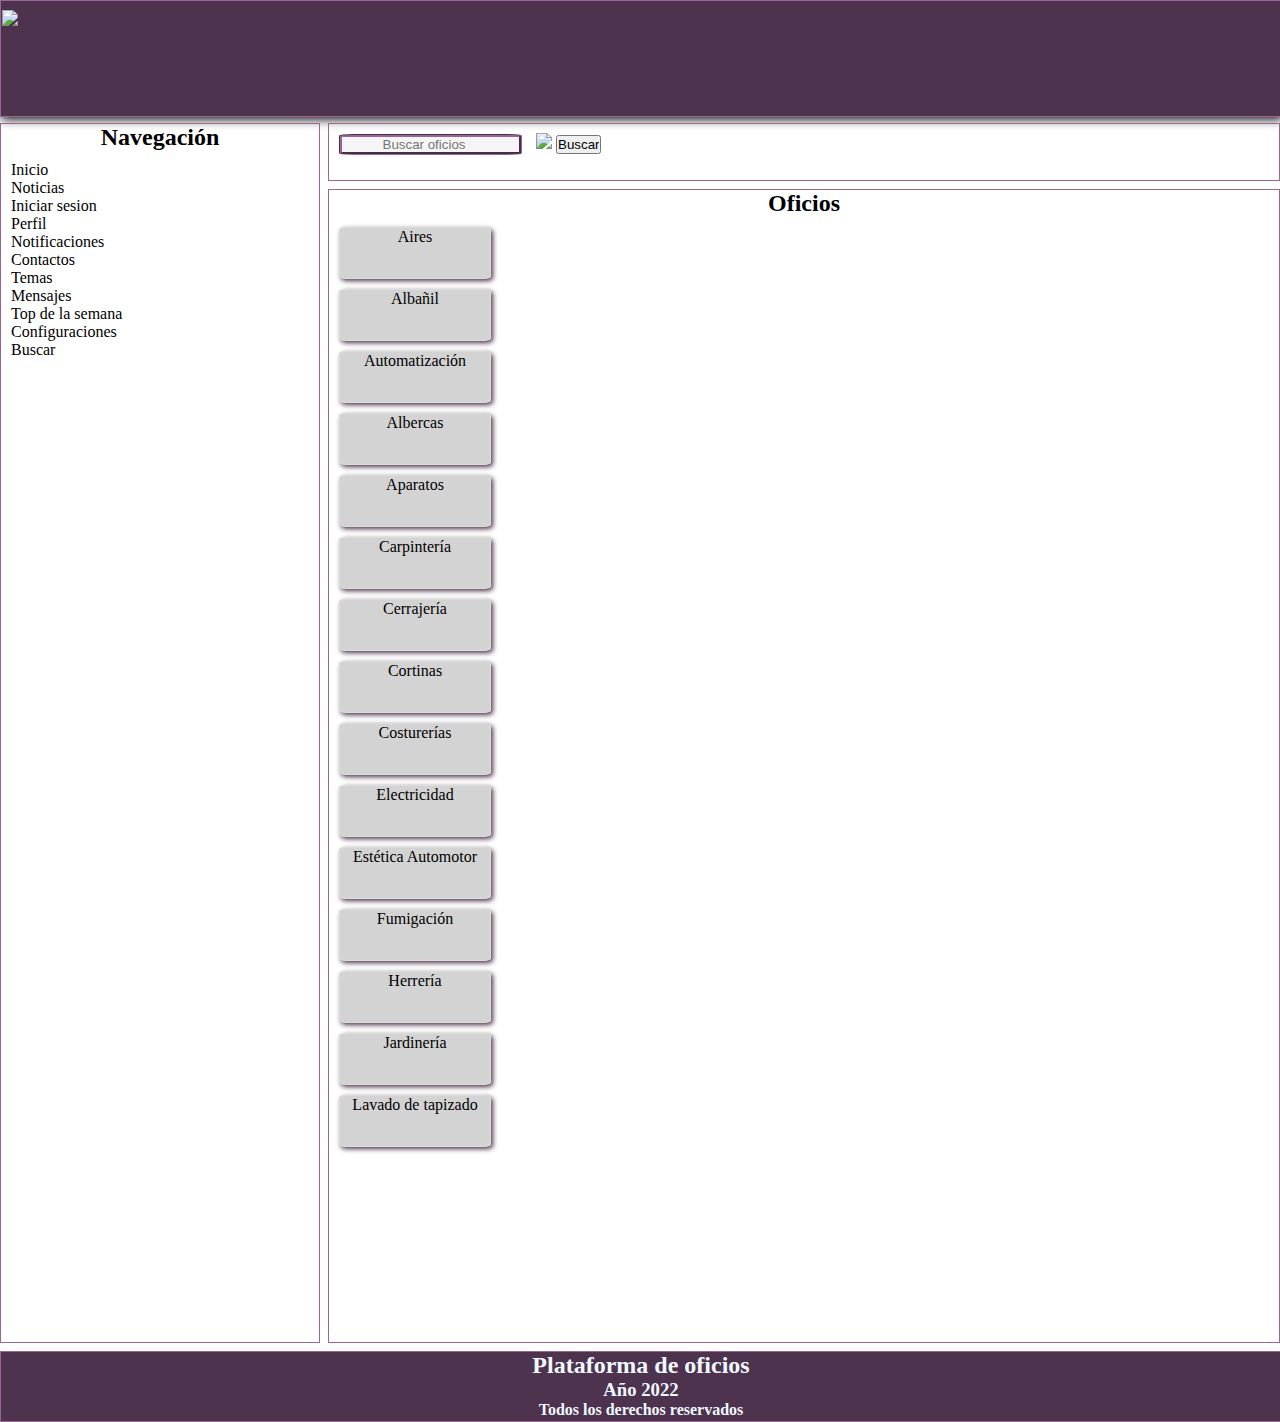
==== index.html @ 0d85dfba "Add files via upload" ====
<!DOCTYPE html>
<html lang="en">
<head>
    <meta charset="UTF-8">
    <meta http-equiv="X-UA-Compatible" content="IE=edge">
    <meta name="viewport" content="width=device-width, initial-scale=1.0">
    <link rel="stylesheet" href="grid.css">
    <title>ituchanga</title>
</head>
<body>
    <div id="grilla">
        <header id="barrasuperior" class="border">
            <div><img id="logo" src="fotos/ituchanga logo version 2_Mesa de trabajo 1.png"></div>
            <div><img id="perfil" src="fotos/Elipse_1.png" alt=""></div>
        </header>
        <section id="buscador" class="border"> <form>
            <input id="buscar" type="search" name="q" placeholder="Buscar oficios">
            <img src="iconos/search-interface-symbol.png" width="10"></img>
            <input type="submit" value="Buscar"> 
          </form>  </section>
        <section id="oficios" class="border"><h2>Oficios</h2>
            <div class="grid-layout">
                <div class="caja">Aires</div>
                <div class="caja">Albañil</div>
                <div class="caja">Automatización</div>
                <div class="caja">Albercas</div>
                <div class="caja">Aparatos</div>
                <div class="caja">Carpintería</div> 
                <div class="caja">Cerrajería</div>
                <div class="caja">Cortinas</div>
                <div class="caja">Costurerías</div>
                <div class="caja">Electricidad</div>
                <div class="caja">Estética Automotor</div>
                <div class="caja">Fumigación</div>
                <div class="caja">Herrería</div>
                <div class="caja">Jardinería</div>
                <div class="caja">Lavado de tapizado</div>
              </div>
        </section>
        <nav class="border"><h2>Navegación</h2>
            <ul>
                <li>Inicio</li>
                <li>Noticias</li>
                <li>Iniciar sesion</li>
                <li>Perfil</li>
                <li>Notificaciones</li>
                <li>Contactos</li>
                <li>Temas</li>
                <li>Mensajes</li>
                <li>Top de la semana</li>
                <li>Configuraciones</li>
                <li>Buscar</li>
              </ul>
        </nav>

        <footer id="piedepagina" class="border">
            <div>
                <div>
                <H2>Plataforma de oficios</H2>
                <h3>Año 2022</h3>
                <h4>Todos los derechos reservados</h4>
              </div>
        </footer>
   </div>
   
</body>
</html>
---- grid.css ----
* {
    Margin:0;
    padding:0;
  }
#grilla {
    display: grid;
    grid-template-areas:
      "header header header"
      "nav buscador buscador"
      "nav oficios oficios"
      "footer footer footer";
    grid-template-rows: 10% 5% 100%; 
    grid-template-columns: 25% 20%;
    grid-column-gap: 8px;
   grid-row-gap: 8px;
 }
 .border {
    border: 1px solid #9A6699;
 }
 header {
    grid-area: header;
 }
 footer {
    grid-area: footer;
 }
 section#buscador {
    grid-area: buscador;     
 }
 section#oficios {
    grid-area: oficios;     
 }
 nav {
    grid-area: nav;
 }

  .caja:hover {
    color: white;
    background: #9A6699
  }
  .caja{
    display: grid;
    width: 150px;
    height: 50px;
    border: 1px solid gainsboro;
    border-style: groove;
    border-radius: 5%;
    background-color: lightgray;
    margin: 10px;
    text-align: center;
    grid-column-gap: 10% 10% 10%;
    grid-row-gap: 30% 30%;
    box-shadow:2px 2px 5px #4D334D;
  }
  
body{
    background-color: #ffffff;
    font-family:'Raleway';
  }

ul{padding: 10px;
    text-decoration-color: black;
    list-style:none;}
ul li:hover{
    color: white;
    background: #9A6699
}

#barrasuperior{
    box-shadow: 1px 2px 10px;
    width:100%;
    height:100%; 
    background:#4D334D;
    display: grid;
    justify-items: auto auto auto;
    
  }

#piedepagina{
    width:100%;
    height:100%;
    color: aliceblue ;
    background-color:#4D334D;
    display: grid;
}

#logo{
    width: 30%;
    padding-left: 1px;
    padding-top: 9px;
}

#perfil{
    width: 4%;
    padding-left: 90%;
    padding-top: -10px;
}

h2, h3, h4{
    text-align: center;
}

#buscar{
    border:#9A6699 solid;
    border-style: groove;
    border-radius: 8%;
    background-color: whitesmoke;
    margin: 10px;
    text-align: center;
}

#ingresar{
    width:100%;
    height:100%;
    text-align: center;
    object-position: center;
}

#campo-iniciarsesion{
    text-align: center;
}
#ingresar{
    width:auto;
    height:auto;
    border-color: transparent;
    border-radius: 1px groove lightgray;  
    font-family:'Raleway';
    
    
}
#ingresar:hover{
    color: white;
    background: #9A6699
}
#crear-cuenta{
    background: #9A6699;
    background-color: lightgray;
    border: 1px solid gainsboro;
    border-style:initial;
    border-radius: 5%;
    width: 100%;
    height: 100%;
    text-decoration: underline;
}
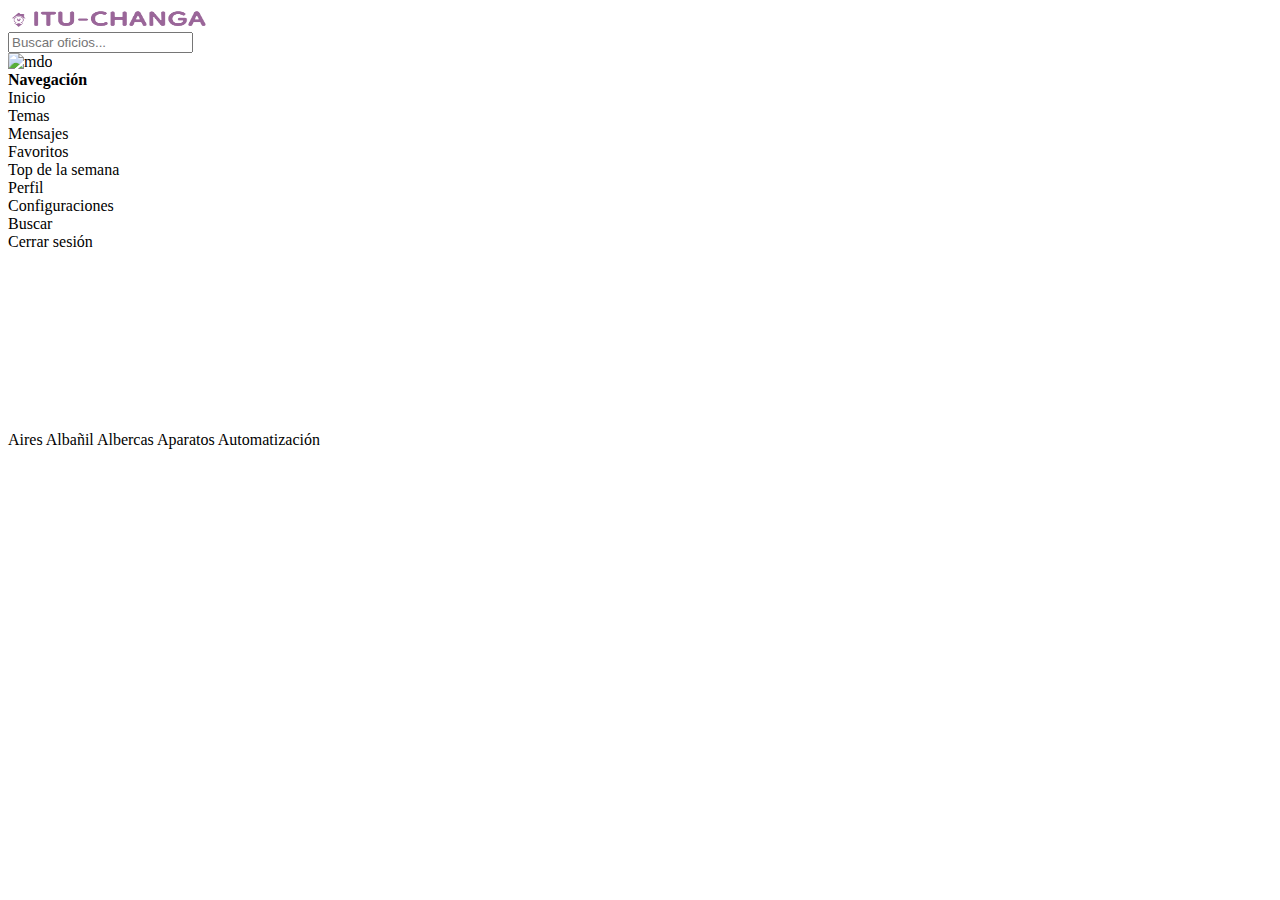
==== commit ba44e3be: "Version-bootstrap+Palacio" ====
--- a/index.html
+++ b/index.html
@@ -4,64 +4,55 @@
     <meta charset="UTF-8">
     <meta http-equiv="X-UA-Compatible" content="IE=edge">
     <meta name="viewport" content="width=device-width, initial-scale=1.0">
-    <link rel="stylesheet" href="grid.css">
-    <title>ituchanga</title>
+    <title>Ituchanga</title>
+    <!-- CSS only -->
+<link href="https://cdn.jsdelivr.net/npm/bootstrap@5.2.0/dist/css/bootstrap.min.css" rel="stylesheet" integrity="sha384-gH2yIJqKdNHPEq0n4Mqa/HGKIhSkIHeL5AyhkYV8i59U5AR6csBvApHHNl/vI1Bx" crossorigin="anonymous">
 </head>
 <body>
-    <div id="grilla">
-        <header id="barrasuperior" class="border">
-            <div><img id="logo" src="fotos/ituchanga logo version 2_Mesa de trabajo 1.png"></div>
-            <div><img id="perfil" src="fotos/Elipse_1.png" alt=""></div>
-        </header>
-        <section id="buscador" class="border"> <form>
-            <input id="buscar" type="search" name="q" placeholder="Buscar oficios">
-            <img src="iconos/search-interface-symbol.png" width="10"></img>
-            <input type="submit" value="Buscar"> 
-          </form>  </section>
-        <section id="oficios" class="border"><h2>Oficios</h2>
-            <div class="grid-layout">
-                <div class="caja">Aires</div>
-                <div class="caja">Albañil</div>
-                <div class="caja">Automatización</div>
-                <div class="caja">Albercas</div>
-                <div class="caja">Aparatos</div>
-                <div class="caja">Carpintería</div> 
-                <div class="caja">Cerrajería</div>
-                <div class="caja">Cortinas</div>
-                <div class="caja">Costurerías</div>
-                <div class="caja">Electricidad</div>
-                <div class="caja">Estética Automotor</div>
-                <div class="caja">Fumigación</div>
-                <div class="caja">Herrería</div>
-                <div class="caja">Jardinería</div>
-                <div class="caja">Lavado de tapizado</div>
-              </div>
-        </section>
-        <nav class="border"><h2>Navegación</h2>
-            <ul>
-                <li>Inicio</li>
-                <li>Noticias</li>
-                <li>Iniciar sesion</li>
-                <li>Perfil</li>
-                <li>Notificaciones</li>
-                <li>Contactos</li>
-                <li>Temas</li>
-                <li>Mensajes</li>
-                <li>Top de la semana</li>
-                <li>Configuraciones</li>
-                <li>Buscar</li>
-              </ul>
-        </nav>
-
-        <footer id="piedepagina" class="border">
-            <div>
-                <div>
-                <H2>Plataforma de oficios</H2>
-                <h3>Año 2022</h3>
-                <h4>Todos los derechos reservados</h4>
-              </div>
-        </footer>
-   </div>
-   
+    <header class="py-3 mb-3 border-bottom">
+        <div class="container-fluid d-grid gap-3 align-items-center" style="grid-template-columns: 1fr 2fr;">
+          <div class="dropdown">
+              <img src="ituchanga logo_Mesa de trabajo 1.png" class="bi me-2" width="200px" height="20px"><use xlink:href="#bootstrap"></use></img>
+           
+          </div>
+    
+          <div class="d-flex align-items-center">
+            <form class="w-100 me-3" role="search">
+              <input type="search" class="form-control" placeholder="Buscar oficios..." aria-label="Search">
+            </form>
+    
+            <div class="flex-shrink-0 dropdown">
+                <img src="https://github.com/mdo.png" alt="mdo" width="32" height="32" class="rounded-circle">
+              </a>
+            </div>
+          </div>
+        </div>
+      </header>
+      <div class="container-fluid pb-3">
+        <div class="d-grid gap-3" style="grid-template-columns: 1fr 2fr;">
+          <div class="bg-light border rounded-3" style="text-decoration: none;">
+            <strong>Navegación</strong>
+           <div style="text-decoration: none;">
+            <li><a>Inicio</a></li>
+            <li><a>Temas</a></li>
+            <li><a>Mensajes</a></li>
+            <li><a>Favoritos</a></li>
+            <li><a>Top de la semana</a></li>
+            <li><a>Perfil</a></li><li><a>Configuraciones</a></li>
+            <li><a>Buscar</a></li>
+            <li><a>Cerrar sesión</a></li>
+        </div>
+            <br><br><br><br><br><br><br><br><br><br>
+          </div>
+          <div class="bg-light border rounded-3">
+            <span class="border bottom">Aires</span>
+            <span class="border bottom">Albañil</span>
+            <span class="border bottom">Albercas</span>
+            <span class="border bottom">Aparatos</span>
+            <span class="border bottom">Automatización</span>
+            <br><br><br><br><br><br><br><br><br><br>
+          </div>
+        </div>
+      </div>
 </body>
 </html>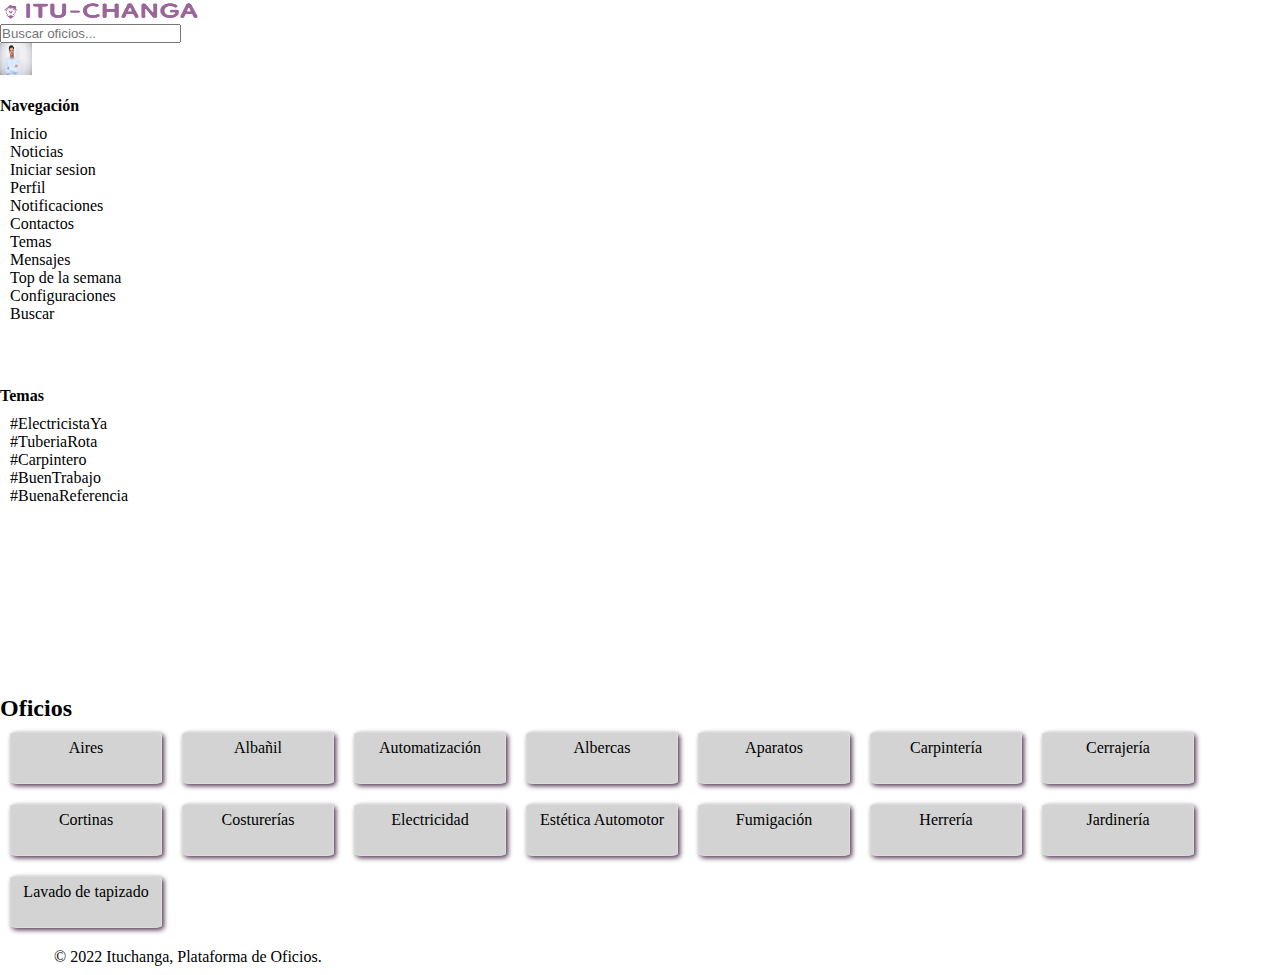
==== commit c56ac8a7: "Add files via upload" ====
--- a/index.html
+++ b/index.html
@@ -7,6 +7,7 @@
     <title>Ituchanga</title>
     <!-- CSS only -->
 <link href="https://cdn.jsdelivr.net/npm/bootstrap@5.2.0/dist/css/bootstrap.min.css" rel="stylesheet" integrity="sha384-gH2yIJqKdNHPEq0n4Mqa/HGKIhSkIHeL5AyhkYV8i59U5AR6csBvApHHNl/vI1Bx" crossorigin="anonymous">
+<link rel="stylesheet" href="styles.css">
 </head>
 <body>
     <header class="py-3 mb-3 border-bottom">
@@ -22,7 +23,7 @@
             </form>
     
             <div class="flex-shrink-0 dropdown">
-                <img src="https://github.com/mdo.png" alt="mdo" width="32" height="32" class="rounded-circle">
+                <img src="joven-confiado_1098-20868.webp" alt="mdo" width="32" height="32" class="rounded-circle">
               </a>
             </div>
           </div>
@@ -31,28 +32,64 @@
       <div class="container-fluid pb-3">
         <div class="d-grid gap-3" style="grid-template-columns: 1fr 2fr;">
           <div class="bg-light border rounded-3" style="text-decoration: none;">
+            <br>
             <strong>Navegación</strong>
-           <div style="text-decoration: none;">
-            <li><a>Inicio</a></li>
-            <li><a>Temas</a></li>
-            <li><a>Mensajes</a></li>
-            <li><a>Favoritos</a></li>
-            <li><a>Top de la semana</a></li>
-            <li><a>Perfil</a></li><li><a>Configuraciones</a></li>
-            <li><a>Buscar</a></li>
-            <li><a>Cerrar sesión</a></li>
-        </div>
+              <ul>
+                  <li>Inicio</li>
+                  <li>Noticias</li>
+                  <li>Iniciar sesion</li>
+                  <li>Perfil</li>
+                  <li>Notificaciones</li>
+                  <li>Contactos</li>
+                  <li>Temas</li>
+                  <li>Mensajes</li>
+                  <li>Top de la semana</li>
+                  <li>Configuraciones</li>
+                  <li>Buscar</li>
+                </ul>
+          </nav>
+          <br><br><br>
+          <strong>Temas</strong>
+          <ul>
+              <li>#ElectricistaYa</li>
+              <li>#TuberiaRota</li>
+              <li>#Carpintero</li>
+              <li>#BuenTrabajo</li>
+              <li>#BuenaReferencia</li>
+          </ul>
+      </nav>
             <br><br><br><br><br><br><br><br><br><br>
           </div>
-          <div class="bg-light border rounded-3">
-            <span class="border bottom">Aires</span>
-            <span class="border bottom">Albañil</span>
-            <span class="border bottom">Albercas</span>
-            <span class="border bottom">Aparatos</span>
-            <span class="border bottom">Automatización</span>
-            <br><br><br><br><br><br><br><br><br><br>
+          <div class="grid-layout">
+            <h2>Oficios</h2>
+            <div class="caja">Aires</div>
+            <div class="caja">Albañil</div>
+            <div class="caja">Automatización</div>
+            <div class="caja">Albercas</div>
+            <div class="caja">Aparatos</div>
+            <div class="caja">Carpintería</div> 
+            <div class="caja">Cerrajería</div>
+            <div class="caja">Cortinas</div>
+            <div class="caja">Costurerías</div>
+            <div class="caja">Electricidad</div>
+            <div class="caja">Estética Automotor</div>
+            <div class="caja">Fumigación</div>
+            <div class="caja">Herrería</div>
+            <div class="caja">Jardinería</div>
+            <div class="caja">Lavado de tapizado</div>
+          </div>
           </div>
         </div>
       </div>
+      <div class="container">
+        <footer class="d-flex flex-wrap justify-content-between align-items-center py-3 my-4 border-top">
+          <div class="col-md-4 d-flex align-items-center">
+            <a href="/" class="mb-3 me-2 mb-md-0 text-muted text-decoration-none lh-1">
+              <svg class="bi" width="30" height="24"><use xlink:href="#bootstrap"></use></svg>
+            </a>
+            <span class="mb-3 mb-md-0 text-muted">© 2022 Ituchanga, Plataforma de Oficios.</span>
+          </div>
+        </footer>
+      </div>
 </body>
 </html>--- a/styles.css
+++ b/styles.css
@@ -0,0 +1,79 @@
+* {
+  Margin:0%;
+  padding:0%;
+}
+/*
+header{
+  box-shadow: 1px 2px 10px;
+  width:100%;
+  height:50px;  
+}
+header{
+  background:#4D334D
+}
+.logo{
+  text-align: left;
+}
+.usuario{
+  text-align: right;
+  height: 10px;
+}
+*/
+a {padding-top: 50%;
+  color:white;
+  padding:10px 10px 10px;
+}
+a{text-align:none;
+  font:bold;
+ }
+span:hover{
+  color: white;
+  background:#9A6699
+}
+a:hover{
+  height:80px
+}
+
+ul{padding: 10px;
+  text-decoration-color: black;
+  list-style:none;
+ 
+}
+i:hover{
+  color: white;
+  background: #4D334D
+}
+
+body{
+  background-color: #ffffff;
+  font-family:'Raleway';
+  display: grid;
+}
+
+.caja {
+  width: 150px;
+  height: 50px;
+  border: 1px solid gainsboro;
+  border-style: groove;
+  border-radius: 5%;
+  background-color: lightgray;
+  margin: 10px;
+  text-align: center;
+  line-height: 30px;
+  float: left;
+  box-shadow:2px 2px 5px #4D334D;
+}
+
+.caja:hover {
+  color: white;
+  background: #9A6699
+}
+
+
+.pie-pagina{
+    width:100%;
+    height:150px;
+    color: aliceblue ;
+    background-color:#4D334D;
+
+}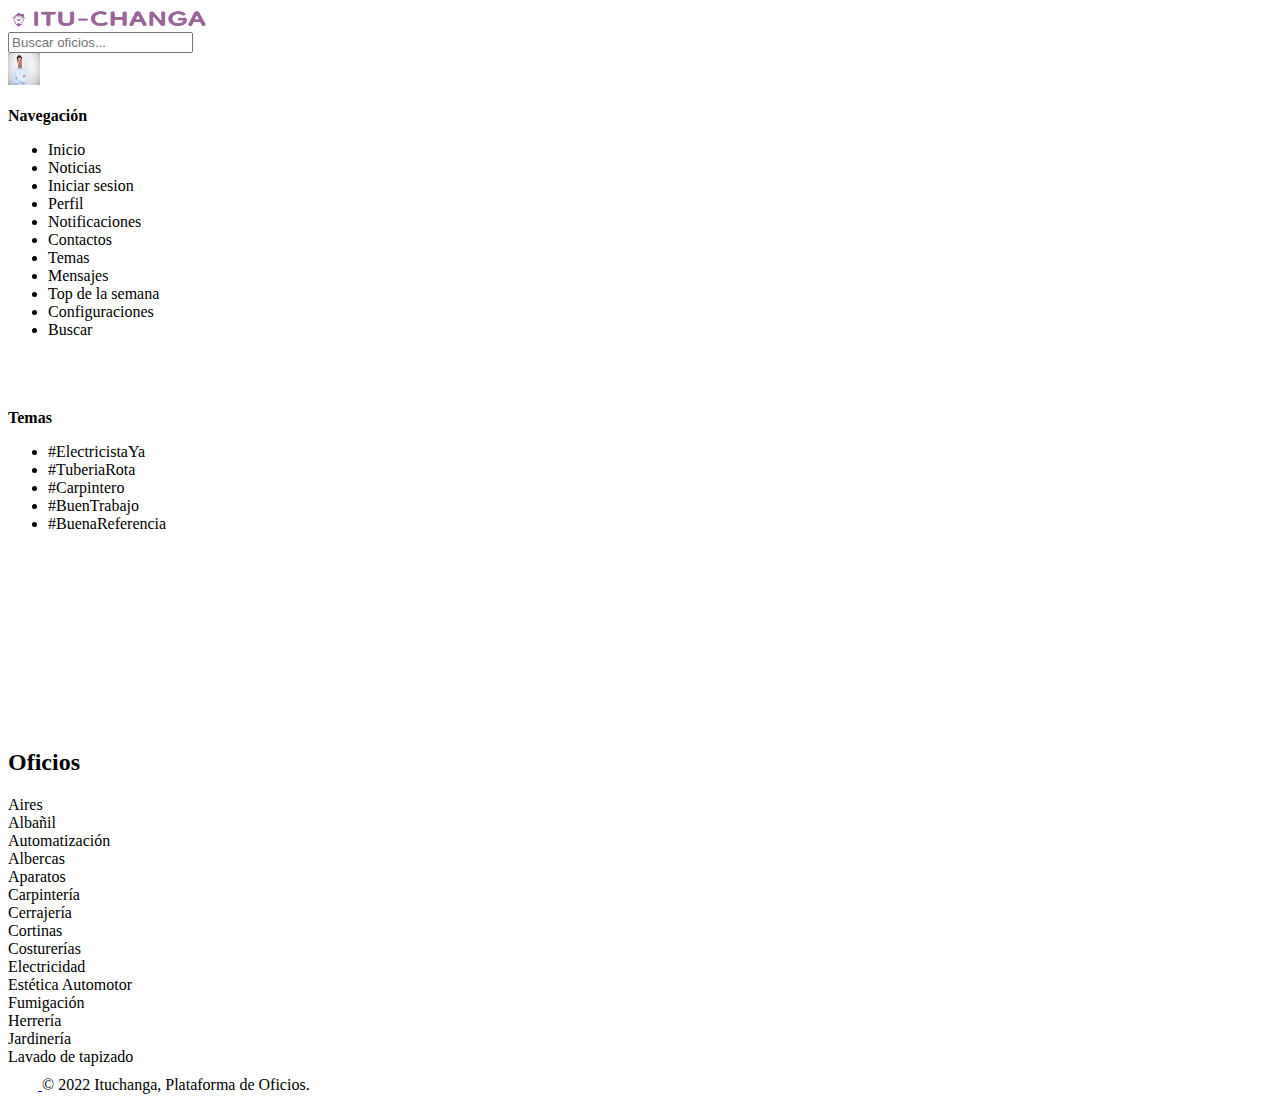
==== commit d0999fcd: "Add files via upload" ====
--- a/index.html
+++ b/index.html
@@ -7,7 +7,7 @@
     <title>Ituchanga</title>
     <!-- CSS only -->
 <link href="https://cdn.jsdelivr.net/npm/bootstrap@5.2.0/dist/css/bootstrap.min.css" rel="stylesheet" integrity="sha384-gH2yIJqKdNHPEq0n4Mqa/HGKIhSkIHeL5AyhkYV8i59U5AR6csBvApHHNl/vI1Bx" crossorigin="anonymous">
-<link rel="stylesheet" href="styles.css">
+<link rel="stylesheet" href="estilos.css">
 </head>
 <body>
     <header class="py-3 mb-3 border-bottom">
@@ -31,7 +31,7 @@
       </header>
       <div class="container-fluid pb-3">
         <div class="d-grid gap-3" style="grid-template-columns: 1fr 2fr;">
-          <div class="bg-light border rounded-3" style="text-decoration: none;">
+          <div class="bg-light border rounded-3">
             <br>
             <strong>Navegación</strong>
               <ul>
